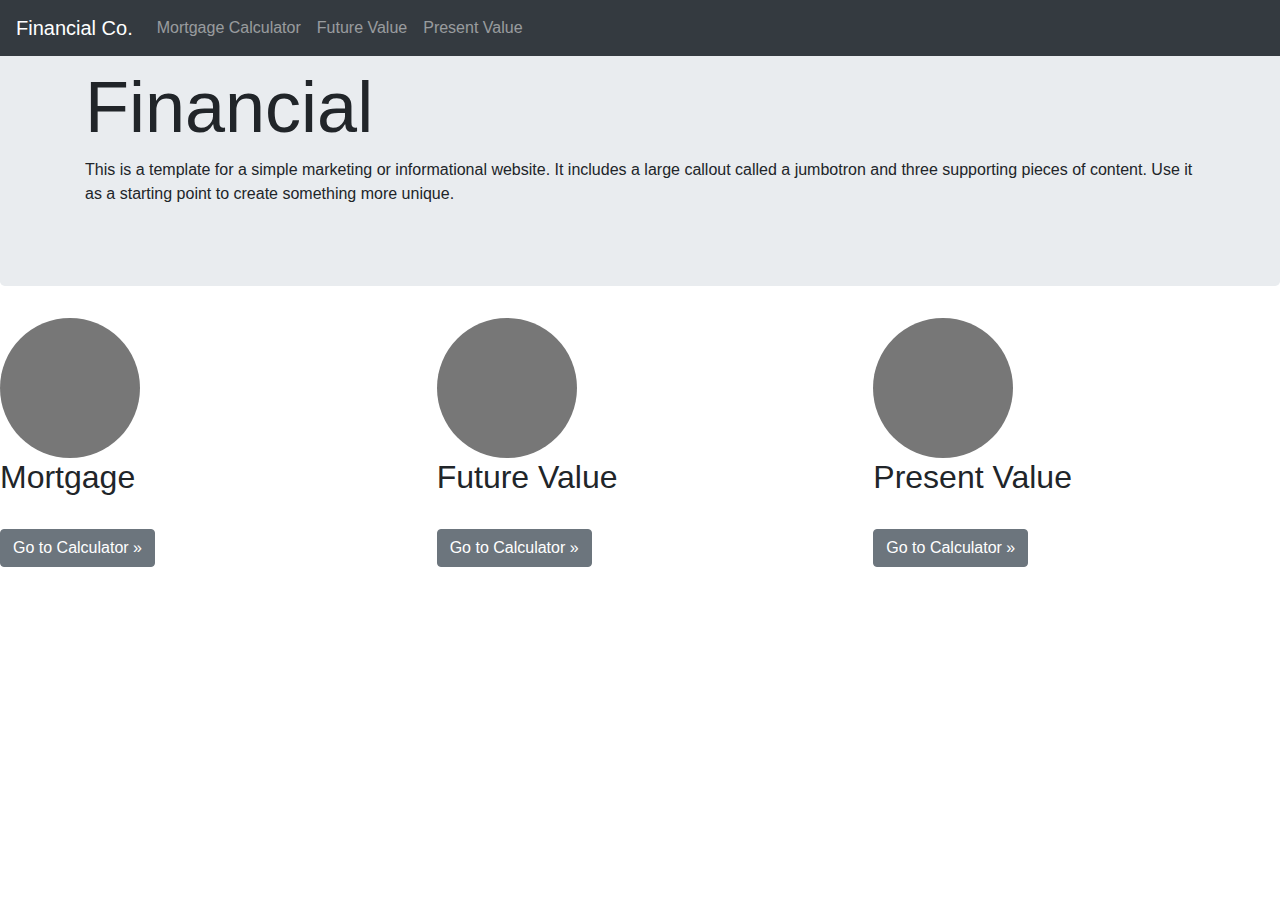
==== index.html @ 398a151a "Added calculator for mortgage and future" ====
<!doctype html>
<html lang="en">

<head>
  <!-- Required meta tags -->
  <meta charset="utf-8">
  <meta name="viewport" content="width=device-width, initial-scale=1, shrink-to-fit=no">

  <!-- Bootstrap CSS -->
  <link rel="stylesheet" href="https://stackpath.bootstrapcdn.com/bootstrap/4.3.1/css/bootstrap.min.css"
    integrity="sha384-ggOyR0iXCbMQv3Xipma34MD+dH/1fQ784/j6cY/iJTQUOhcWr7x9JvoRxT2MZw1T" crossorigin="anonymous">

  <title>Hello, world!</title>
</head>

<body>
  <nav class="navbar navbar-expand-md navbar-dark fixed-top bg-dark">
    <a class="navbar-brand" href="index.html">Financial Co. </a>
    <button class="navbar-toggler" type="button" data-toggle="collapse" data-target="#navbarsExampleDefault"
      aria-controls="navbarsExampleDefault" aria-expanded="false" aria-label="Toggle navigation">
      <span class="navbar-toggler-icon"></span>
    </button>

    <div class="collapse navbar-collapse" id="navbarsExampleDefault">
      <ul class="navbar-nav mr-auto">
        <li class="nav-item">
          <a class="nav-link" href="mortgageCalc.html">Mortgage Calculator</a>
        </li>
        <li class="nav-item">
          <a class="nav-link" href="futureValue.html">Future Value</a>
        </li>
        <li class="nav-item">
          <a class="nav-link" href="presentValue.html">Present Value</a>
        </li>
      </ul>
    </div>
  </nav>
  <main role="main">

    <!-- Main jumbotron for a primary marketing message or call to action -->
    <div class="jumbotron">
      <div class="container">
        <h1 class="display-3">Financial</h1>
        <p>This is a template for a simple marketing or informational website. It includes a large callout called a
          jumbotron and three supporting pieces of content. Use it as a starting point to create something more unique.
        </p>
      </div>
    </div>
    <!-- Wrap the rest of the page in another container to center all the content. -->

    <div class="container marketing"></div>

      <!-- Three columns of text below the carousel -->
      <div class="row">
        <div class="col-lg-4">
          <svg class="bd-placeholder-img rounded-circle" width="140" height="140" xmlns="http://www.w3.org/2000/svg"
            preserveAspectRatio="xMidYMid slice" focusable="false" role="img" aria-label="Placeholder: 140x140">
            <title>Placeholder</title>
            <rect width="100%" height="100%" fill="#777" /><text x="50%" y="50%" fill="#777" dy=".3em">140x140</text>
          </svg>
          <h2>Mortgage</h2>
          <br>
          <p><a class="btn btn-secondary" href="mortgageCalc.html" role="button">Go to Calculator &raquo;</a></p>
        </div><!-- /.col-lg-4 -->
        <div class="col-lg-4">
          <svg class="bd-placeholder-img rounded-circle" width="140" height="140" xmlns="http://www.w3.org/2000/svg"
            preserveAspectRatio="xMidYMid slice" focusable="false" role="img" aria-label="Placeholder: 140x140">
            <title>Placeholder</title>
            <rect width="100%" height="100%" fill="#777" /><text x="50%" y="50%" fill="#777" dy=".3em">140x140</text>
          </svg>
          <h2>Future Value</h2>
          <br>
          <p><a class="btn btn-secondary" href="futureValue.html" role="button">Go to Calculator &raquo;</a></p>
        </div><!-- /.col-lg-4 -->
        <div class="col-lg-4">
          <svg class="bd-placeholder-img rounded-circle" width="140" height="140" xmlns="http://www.w3.org/2000/svg"
            preserveAspectRatio="xMidYMid slice" focusable="false" role="img" aria-label="Placeholder: 140x140">
            <title>Placeholder</title>
            <rect width="100%" height="100%" fill="#777" /><text x="50%" y="50%" fill="#777" dy=".3em">140x140</text>
          </svg>
          <h2>Present Value</h2>
          <br>
          <p><a class="btn btn-secondary" href="presentValue.html" role="button">Go to Calculator &raquo;</a></p>
        </div><!-- /.col-lg-4 -->
      </div><!-- /.row -->


  </main>



  <!-- Optional JavaScript -->
  <!-- jQuery first, then Popper.js, then Bootstrap JS -->
  <script src="https://code.jquery.com/jquery-3.3.1.slim.min.js"
    integrity="sha384-q8i/X+965DzO0rT7abK41JStQIAqVgRVzpbzo5smXKp4YfRvH+8abtTE1Pi6jizo"
    crossorigin="anonymous"></script>
  <script src="https://cdnjs.cloudflare.com/ajax/libs/popper.js/1.14.7/umd/popper.min.js"
    integrity="sha384-UO2eT0CpHqdSJQ6hJty5KVphtPhzWj9WO1clHTMGa3JDZwrnQq4sF86dIHNDz0W1"
    crossorigin="anonymous"></script>
  <script src="https://stackpath.bootstrapcdn.com/bootstrap/4.3.1/js/bootstrap.min.js"
    integrity="sha384-JjSmVgyd0p3pXB1rRibZUAYoIIy6OrQ6VrjIEaFf/nJGzIxFDsf4x0xIM+B07jRM"
    crossorigin="anonymous"></script>
</body>

</html>
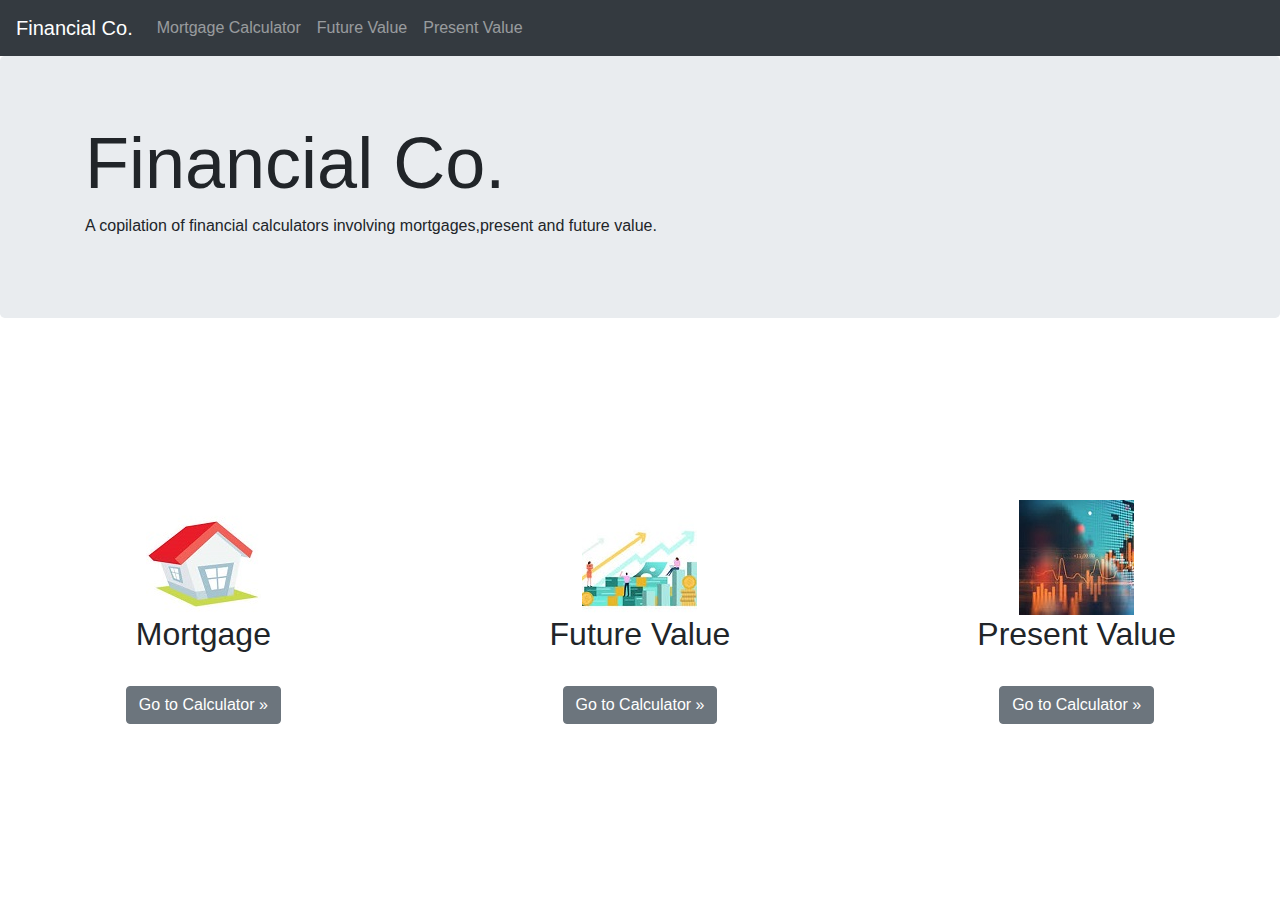
==== commit 44993c31: "added css and pictures" ====
--- a/index.html
+++ b/index.html
@@ -10,11 +10,11 @@
   <link rel="stylesheet" href="https://stackpath.bootstrapcdn.com/bootstrap/4.3.1/css/bootstrap.min.css"
     integrity="sha384-ggOyR0iXCbMQv3Xipma34MD+dH/1fQ784/j6cY/iJTQUOhcWr7x9JvoRxT2MZw1T" crossorigin="anonymous">
 
-  <title>Hello, world!</title>
+  <title>Financial Co.</title>
 </head>
 
 <body>
-  <nav class="navbar navbar-expand-md navbar-dark fixed-top bg-dark">
+  <nav class="navbar navbar-expand-md navbar-dark bg-dark" >
     <a class="navbar-brand" href="index.html">Financial Co. </a>
     <button class="navbar-toggler" type="button" data-toggle="collapse" data-target="#navbarsExampleDefault"
       aria-controls="navbarsExampleDefault" aria-expanded="false" aria-label="Toggle navigation">
@@ -35,54 +35,49 @@
       </ul>
     </div>
   </nav>
-  <main role="main">
+  <main>
 
     <!-- Main jumbotron for a primary marketing message or call to action -->
     <div class="jumbotron">
       <div class="container">
-        <h1 class="display-3">Financial</h1>
-        <p>This is a template for a simple marketing or informational website. It includes a large callout called a
-          jumbotron and three supporting pieces of content. Use it as a starting point to create something more unique.
-        </p>
+        <h1 class="display-3">Financial Co.</h1>
+        <p> A copilation of financial calculators involving mortgages,present and future value. </p>
       </div>
     </div>
-    <!-- Wrap the rest of the page in another container to center all the content. -->
 
     <div class="container marketing"></div>
 
-      <!-- Three columns of text below the carousel -->
-      <div class="row">
-        <div class="col-lg-4">
-          <svg class="bd-placeholder-img rounded-circle" width="140" height="140" xmlns="http://www.w3.org/2000/svg"
-            preserveAspectRatio="xMidYMid slice" focusable="false" role="img" aria-label="Placeholder: 140x140">
-            <title>Placeholder</title>
-            <rect width="100%" height="100%" fill="#777" /><text x="50%" y="50%" fill="#777" dy=".3em">140x140</text>
-          </svg>
-          <h2>Mortgage</h2>
-          <br>
-          <p><a class="btn btn-secondary" href="mortgageCalc.html" role="button">Go to Calculator &raquo;</a></p>
-        </div><!-- /.col-lg-4 -->
-        <div class="col-lg-4">
-          <svg class="bd-placeholder-img rounded-circle" width="140" height="140" xmlns="http://www.w3.org/2000/svg"
-            preserveAspectRatio="xMidYMid slice" focusable="false" role="img" aria-label="Placeholder: 140x140">
-            <title>Placeholder</title>
-            <rect width="100%" height="100%" fill="#777" /><text x="50%" y="50%" fill="#777" dy=".3em">140x140</text>
-          </svg>
-          <h2>Future Value</h2>
-          <br>
-          <p><a class="btn btn-secondary" href="futureValue.html" role="button">Go to Calculator &raquo;</a></p>
-        </div><!-- /.col-lg-4 -->
-        <div class="col-lg-4">
-          <svg class="bd-placeholder-img rounded-circle" width="140" height="140" xmlns="http://www.w3.org/2000/svg"
-            preserveAspectRatio="xMidYMid slice" focusable="false" role="img" aria-label="Placeholder: 140x140">
-            <title>Placeholder</title>
-            <rect width="100%" height="100%" fill="#777" /><text x="50%" y="50%" fill="#777" dy=".3em">140x140</text>
-          </svg>
-          <h2>Present Value</h2>
-          <br>
-          <p><a class="btn btn-secondary" href="presentValue.html" role="button">Go to Calculator &raquo;</a></p>
-        </div><!-- /.col-lg-4 -->
-      </div><!-- /.row -->
+    <!-- Three columns -->
+    <div class="row text-center">
+      <div class="col-lg-4">
+        <svg preserveAspectRatio="xMidYMid slice" focusable="false" role="img">
+          <title>Mortgage</title>
+        </svg>
+        <img class="imgs" src="images/houses.jpg" alt="house">
+        <h2>Mortgage</h2>
+        <br>
+        <p><a class="btn btn-secondary" href="mortgageCalc.html" role="button">Go to Calculator &raquo;</a></p>
+      </div>
+      <!-- /.col-lg-4 -->
+      <div class="col-lg-4">
+        <svg preserveAspectRatio="xMidYMid slice" focusable="false" role="img" aria-label="Placeholder: 140x140">
+          <title>Future Value</title>
+        </svg>
+        <img class="imgs" src="images/futureva.jpg" alt="house">
+        <h2>Future Value</h2>
+        <br>
+        <p><a class="btn btn-secondary" href="futureValue.html" role="button">Go to Calculator &raquo;</a></p>
+      </div><!-- /.col-lg-4 -->
+      <div class="col-lg-4">
+        <svg preserveAspectRatio="xMidYMid slice" focusable="false" role="img" aria-label="Placeholder: 140x140">
+          <title>Present Value</title>
+        </svg>
+        <img class="imgs" src="images/presetva.jpg" alt="house">
+        <h2>Present Value</h2>
+        <br>
+        <p><a class="btn btn-secondary" href="presentValue.html" role="button">Go to Calculator &raquo;</a></p>
+      </div><!-- /.col-lg-4 -->
+    </div><!-- /.row -->
 
 
   </main>
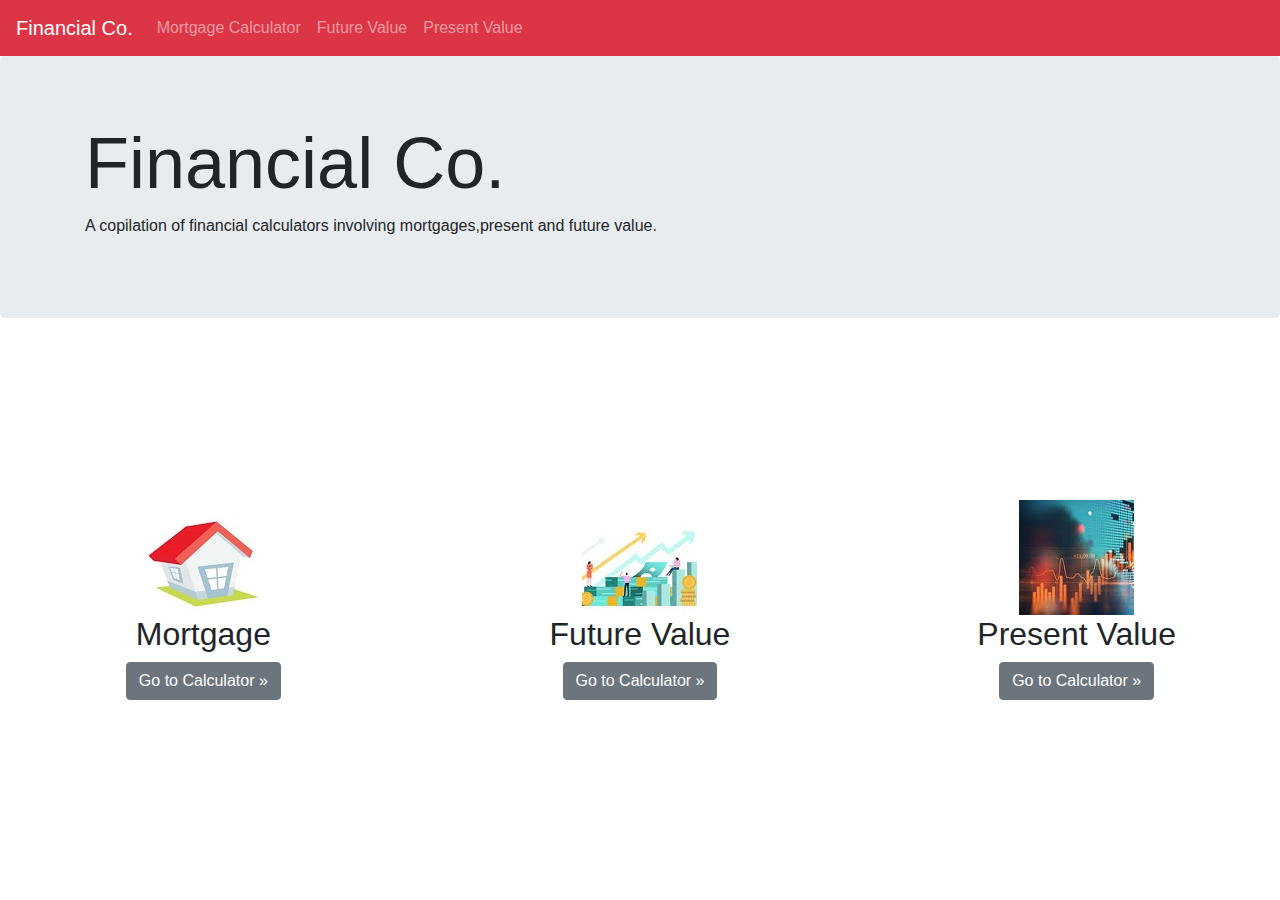
==== commit 531511dc: "Corrected html format for all pages" ====
--- a/index.html
+++ b/index.html
@@ -14,7 +14,7 @@
 </head>
 
 <body>
-  <nav class="navbar navbar-expand-md navbar-dark bg-dark" >
+  <nav class="navbar navbar-expand-md navbar-dark bg-danger" >
     <a class="navbar-brand" href="index.html">Financial Co. </a>
     <button class="navbar-toggler" type="button" data-toggle="collapse" data-target="#navbarsExampleDefault"
       aria-controls="navbarsExampleDefault" aria-expanded="false" aria-label="Toggle navigation">
@@ -38,24 +38,23 @@
   <main>
 
     <!-- Main jumbotron for a primary marketing message or call to action -->
-    <div class="jumbotron">
+    <section class="jumbotron">
       <div class="container">
         <h1 class="display-3">Financial Co.</h1>
         <p> A copilation of financial calculators involving mortgages,present and future value. </p>
       </div>
-    </div>
+    </section>
 
     <div class="container marketing"></div>
 
     <!-- Three columns -->
-    <div class="row text-center">
+    <section class="row text-center">
       <div class="col-lg-4">
         <svg preserveAspectRatio="xMidYMid slice" focusable="false" role="img">
           <title>Mortgage</title>
         </svg>
         <img class="imgs" src="images/houses.jpg" alt="house">
         <h2>Mortgage</h2>
-        <br>
         <p><a class="btn btn-secondary" href="mortgageCalc.html" role="button">Go to Calculator &raquo;</a></p>
       </div>
       <!-- /.col-lg-4 -->
@@ -65,7 +64,6 @@
         </svg>
         <img class="imgs" src="images/futureva.jpg" alt="house">
         <h2>Future Value</h2>
-        <br>
         <p><a class="btn btn-secondary" href="futureValue.html" role="button">Go to Calculator &raquo;</a></p>
       </div><!-- /.col-lg-4 -->
       <div class="col-lg-4">
@@ -74,10 +72,9 @@
         </svg>
         <img class="imgs" src="images/presetva.jpg" alt="house">
         <h2>Present Value</h2>
-        <br>
         <p><a class="btn btn-secondary" href="presentValue.html" role="button">Go to Calculator &raquo;</a></p>
       </div><!-- /.col-lg-4 -->
-    </div><!-- /.row -->
+    </section><!-- /.row -->
 
 
   </main>
